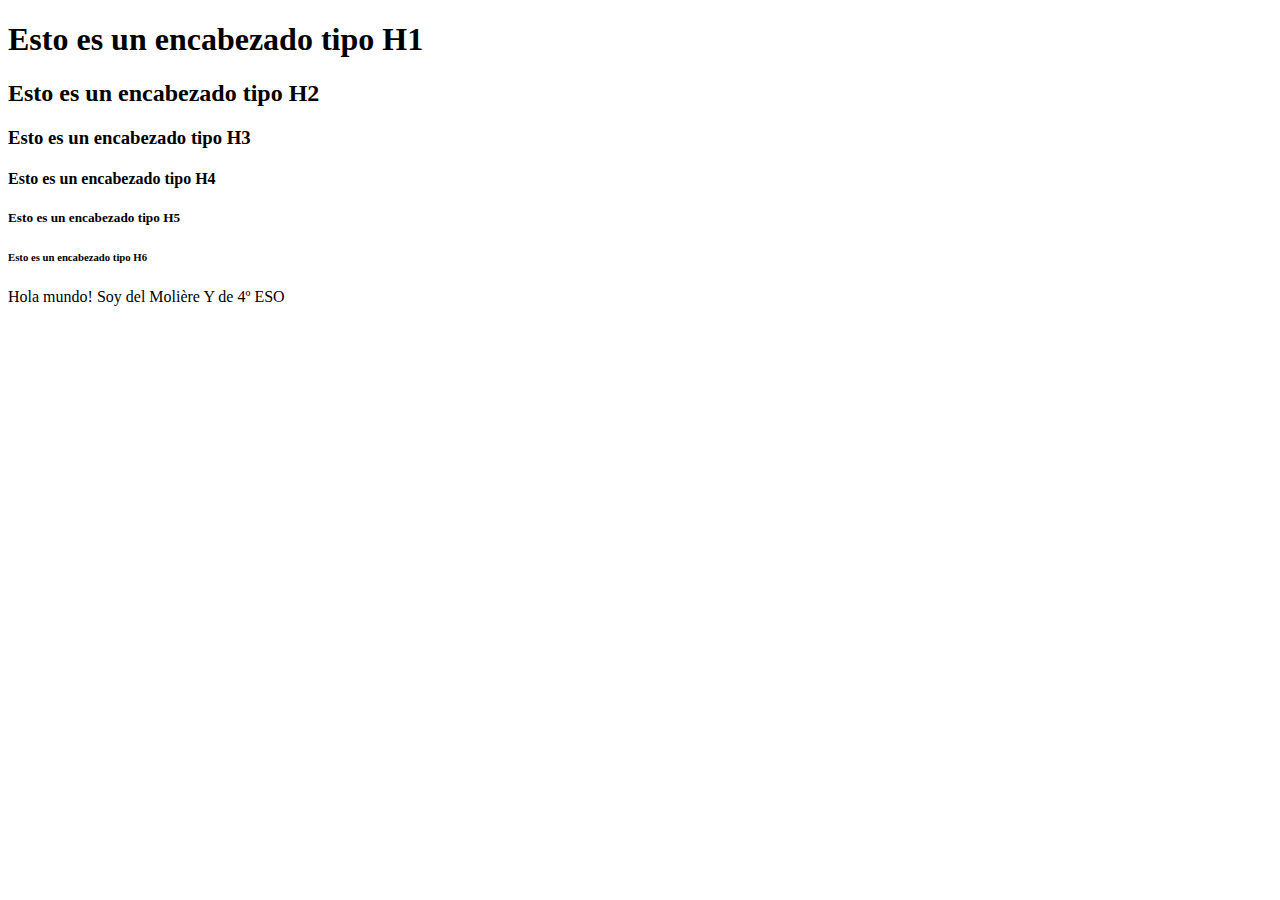
==== index.html @ e59cbb73 "primeros archivos" ====
<!DOCTYPE html>

<meta charset = "UTF-8">

<h1> Esto es un encabezado tipo H1 </h1>
<h2> Esto es un encabezado tipo H2 </h2>
<h3> Esto es un encabezado tipo H3 </h3>
<h4> Esto es un encabezado tipo H4 </h4>
<h5> Esto es un encabezado tipo H5 </h5>
<h6> Esto es un encabezado tipo H6 </h6>

Hola mundo!

Soy del Molière

Y de 4º ESO

</html>
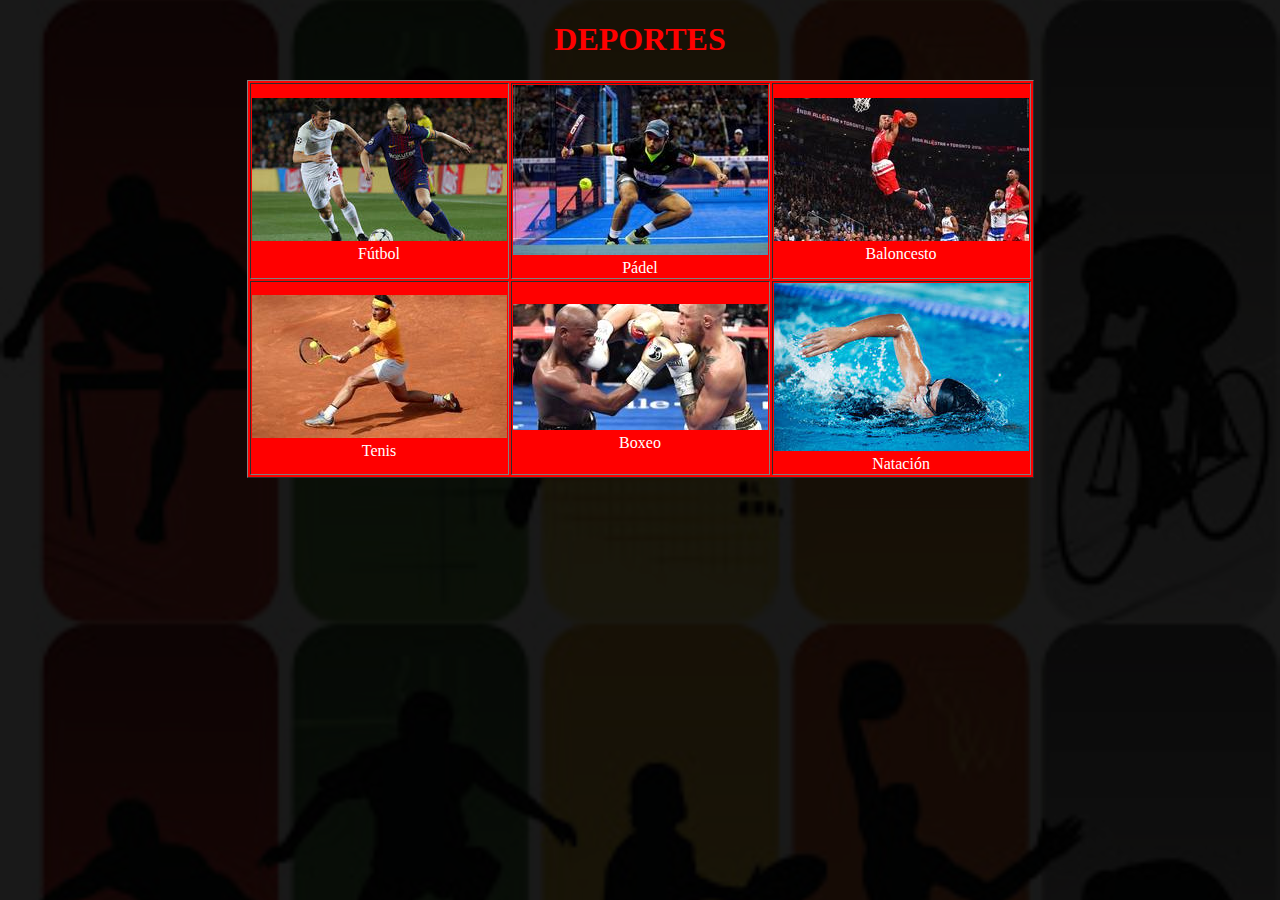
==== commit a9cedacb: "actualización de web" ====
--- a/index.html
+++ b/index.html
@@ -1,18 +1,42 @@
 <!DOCTYPE html>
+<html>
 
-<meta charset = "UTF-8">
+<head>
+<title>Deportes</title>
+<meta charset = "utf-8">
+<link rel="stylesheet" type="text/css" href="css/estilos.css">
+</head>
 
-<h1> Esto es un encabezado tipo H1 </h1>
-<h2> Esto es un encabezado tipo H2 </h2>
-<h3> Esto es un encabezado tipo H3 </h3>
-<h4> Esto es un encabezado tipo H4 </h4>
-<h5> Esto es un encabezado tipo H5 </h5>
-<h6> Esto es un encabezado tipo H6 </h6>
+<body>
+<h1 style = "text-align:center;color:red;"> DEPORTES </h1>
 
-Hola mundo!
+<!A--continuación creamos una tabla -->
+<table class = "center" style = "text-align:center;background-color:red"; border ="1">
 
-Soy del Molière
+<tr>
+<td><a href = "html/futbol.html"><img src="figuras/futbol.jpeg"></a><figcaption style = 
+"text-align:center;color:white;">Fútbol</figcaption></td>
+ 
+<td><a href = "html/padel.html"><img src="figuras/padel.jpeg"></a><figcaption style = 
+"text-align:center;color:white;">Pádel</figcaption></td>
 
-Y de 4º ESO
+<td><a href = "html/baloncesto.html"><img src="figuras/baloncesto.jpeg"></a><figcaption style = 
+"text-align:center;color:white;">Baloncesto</figcaption></td>
+</tr>
 
+<tr>
+<td><a href = "html/tenis.html"><img src="figuras/tenis.jpeg"></a><figcaption style = 
+"text-align:center;color:white;">Tenis</figcaption></td>
+
+<td><a href = "html/boxeo.html"><img src="figuras/boxeo.jpeg"></a><figcaption style = 
+"text-align:center;color:white;">Boxeo</figcaption></td>
+
+<td><a href = "html/natacion.html"><img src="figuras/natacion.jpeg"></a><figcaption style = 
+"text-align:center;color:white;">Natación</figcaption></td>
+</tr>
+
+</table>
+</body>
+
+</body>
 </html>
--- a/css/estilos.css
+++ b/css/estilos.css
@@ -0,0 +1,20 @@
+body{
+background-size:cover; /*Que la imagen ocupe toda la página* /
+/ *Añadimos transparencia a la imagen de fondo*/
+background-image: linear-gradient(to bottom, rgba(0,0,0,0.9) 0%,rgba(0,0,0,0.9) 100%), url(../figuras/fondo.jpeg);
+}
+
+/* Definimos la clase "center" para las tablas*/
+
+table.center {
+margin-left:auto;
+margin-right:auto;
+}
+/* Establecemos el formato para h3, h4 y p */
+
+h3 {color:green;}
+h4 {color:blue;}
+p {color:white; font-size:12pt; font-family:"Verdana", sans-serif;}
+
+
+
